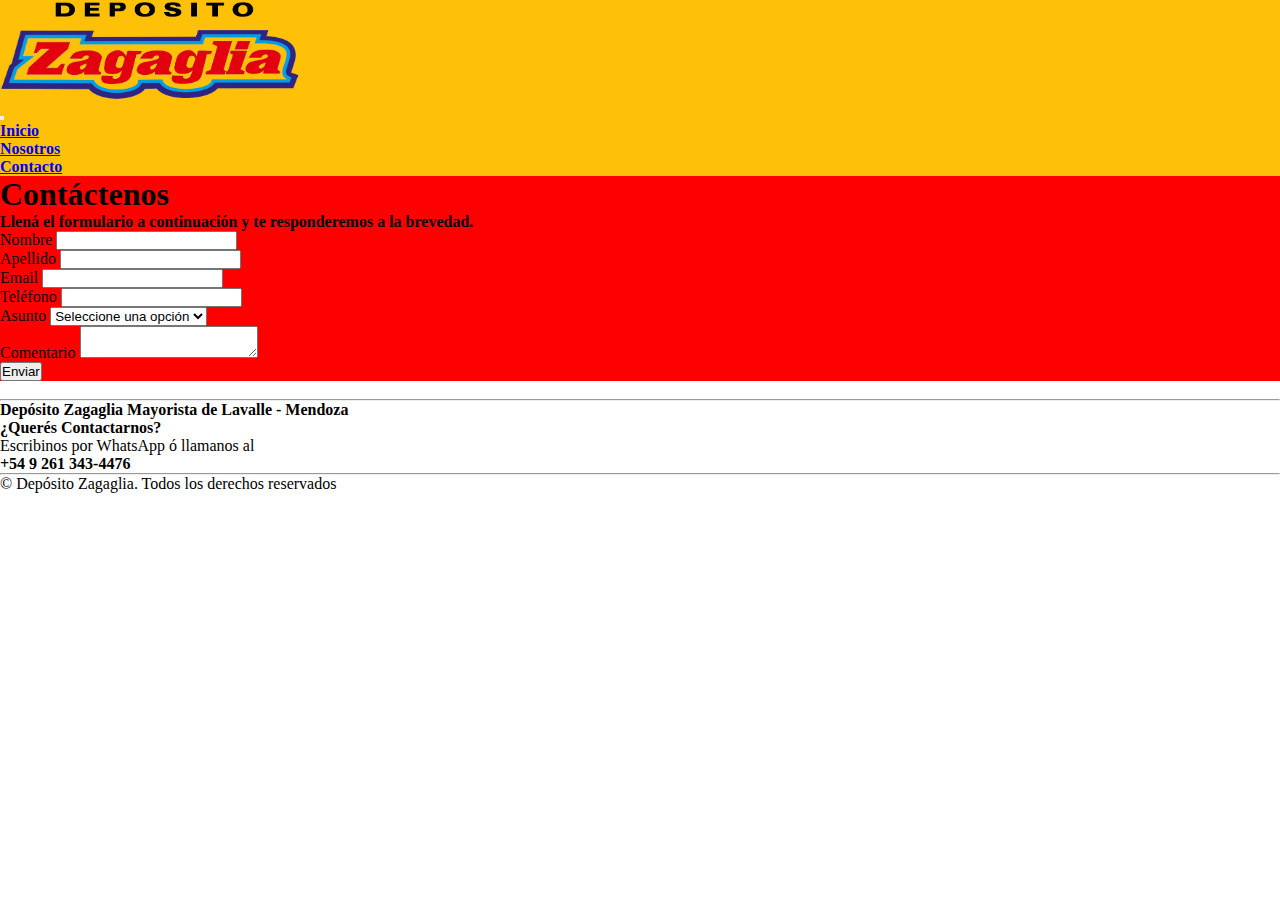
==== contacto.html @ 10fbcd2b "desarrollo de formulario" ====
<!DOCTYPE html>
<html lang="en">
<head>
  <meta charset="UTF-8">
  <meta name="viewport" content="width=device-width, initial-scale=1.0">
  <link rel="stylesheet" href="estilo.css">
  <title>Depósito Zagaglia</title>
  <link rel="shortcut icon" href="img/favicon.ico"> 
  <link href="https://cdn.jsdelivr.net/npm/bootstrap@5.2.3/dist/css/bootstrap.min.css" rel="stylesheet" integrity="sha384-rbsA2VBKQhggwzxH7pPCaAqO46MgnOM80zW1RWuH61DGLwZJEdK2Kadq2F9CUG65" crossorigin="anonymous">
</head>
<body>
  <div id="cabecera" class="container-fluid sticky-top pb-4 pt-4">
    <div class="row">
        <div class="col-6">
          <img class="logo" src="img/logoremo.png" alt="">
        </div>
        <div class="col-6 nav justify-content-center">
            <nav class="navbar navbar-expand-lg">
                <div class="container-fluid">
                  <button class="navbar-toggler" type="button" data-bs-toggle="collapse" data-bs-target="#navbarSupportedContent" aria-controls="navbarSupportedContent" aria-expanded="false" aria-label="Toggle navigation">
                    <span class="navbar-toggler-icon"></span>
                  </button>
                  <div class="collapse navbar-collapse" id="navbarSupportedContent">
                    <ul class="navbar-nav me-auto mb-2 mb-lg-0">
                      <li class="nav-item">
                        <a class="nav-link active" aria-current="page" href="index.html"><strong>Inicio</strong></a>
                      </li> 
                      <li class="nav-item">
                        <a class="nav-link active" aria-current="page" href="nosotros.html"><strong>Nosotros</strong></a>
                      </li>
                      <li class="nav-item">
                        <a class="nav-link active" aria-current="page" href="contacto.html"><strong>Contacto</strong></a>
                      </li>
                    </ul>                        
                  </div>
                </div>
            </nav>
        </div>
    </div>
  </div>
  <div class="container-fluid" id="bodyContacto">
    <div class="row">
      <div class="col-12 text-light text-center mt-5">
        <h1>Contáctenos</h1>
      </div>
      <div class="col-12 text-light text-center mb-5">
        <h4>Llená el formulario a continuación y te responderemos a la brevedad.</h4>
      </div>
    </div>
    <div class="row justify-content-center pb-5">
      <div class="col-10">
        <form action="" class="border border-secondary border-2 rounded">
          <div class="row justify-content-center">
            <div class="col-4 mt-5">
              <label for="nombreForm" class="form-label">Nombre</label>
              <input type="text" class="form-control" id="nombreForm" aria-describedby="emailHelp">
            </div>  
            <div class="col-4 mt-5">
              <label for="apellidoForm" class="form-label">Apellido</label>
              <input type="text" class="form-control" id="apellidoForm" aria-describedby="emailHelp">
            </div>
          </div>
          <div class="row justify-content-center">
            <div class="col-4 mt-3">
              <label for="emailForm" class="form-label">Email</label>
              <input type="email" class="form-control" id="emailForm" aria-describedby="emailHelp">
            </div>
            <div class="col-4 mt-3">
              <label for="telefonoForm" class="form-label">Teléfono</label>
              <input type="text" class="form-control" id="telefonoForm" aria-describedby="emailHelp">
            </div>
          </div>
          <div class="row justify-content-center">
            <div class="col-4 mt-3">
              <label for="asuntoForm" class="form-label">Asunto</label>
              <select id="asuntoForm" class="form-select" aria-label="Default select example">              
                <option selected>Seleccione una opción</option>
                <option value="1">Consulta</option>
                <option value="2">Reseñas</option>
                <option value="3">Trámites</option>
              </select>
            </div>
            <div class="col-4 mt-3">
              <label for="comentarioForm" class="form-label">Comentario</label>
              <textarea name="comentarioForm" required="" class="form-control"></textarea> 
            </div>
          </div>
          <div class="row justify-content-center">  
            <div class="col-3 mt-5 mb-5">
              <button type="submit" class="btn btn-warning">Enviar</button>
            </div>
          </div>
        </form>
      </div>
    </div>
  </div>
  <div class="container-fluid">
    <div class="row bg-secondary justify-content-center">
        <div class="col-10 text-light bg-secondary"><br><hr>
            <h4>Depósito Zagaglia Mayorista de Lavalle - Mendoza</h4>
            <p><strong>¿Querés Contactarnos?</strong></p>
            <p>Escribinos por WhatsApp ó llamanos al</p>
            <p><strong>+54 9 261 343-4476</strong></p><hr>
        </div>
    </div>
    <div class="row bg-secondary text-center">
      <p>© Depósito Zagaglia. Todos los derechos reservados</p>
    </div>
  </div>
  <script src="https://cdn.jsdelivr.net/npm/@popperjs/core@2.11.6/dist/umd/popper.min.js" integrity="sha384-oBqDVmMz9ATKxIep9tiCxS/Z9fNfEXiDAYTujMAeBAsjFuCZSmKbSSUnQlmh/jp3" crossorigin="anonymous"></script>
  <script src="https://cdn.jsdelivr.net/npm/bootstrap@5.2.3/dist/js/bootstrap.min.js" integrity="sha384-cuYeSxntonz0PPNlHhBs68uyIAVpIIOZZ5JqeqvYYIcEL727kskC66kF92t6Xl2V" crossorigin="anonymous"></script>
</body>
</html>
---- estilo.css ----
* {
    padding: 0px;
    margin: 0px;
}

#cabecera {
    background-color: #ffc107;
}

#carrusel, #card, #bodyContacto {
    background-color: red;
}

.logo {
    width: 300px;
    height: 100px;
}


.navbar ul li a:hover{
    text-decoration: underline;
    opacity: 75%;
}

#separador {
    background-color: red;
}

#fondo{
    background-image: url(img/fondo.png);
    background-size: cover;
    background-blend-mode: lighten;
}

#fondo h1{
    font-size: 72px;
    font-family:Cambria, Cochin, Georgia, Times, 'Times New Roman', serif;
    color: black;
}

#fondo h2{
    font-size: 40px;
    font-family:'Gill Sans', 'Gill Sans MT', Calibri, 'Trebuchet MS', sans-serif;
    color: black;
}

/*boton whatspp */
#whatsapp {
    position: fixed;
    height: 80px;
    width: 80px;
    bottom: 35px;
    right: 10%;
}

#whatsapp img {
    height: 100px;
    width: 100px;
}

#nosotrosBody {
    padding-top: 25px;
}
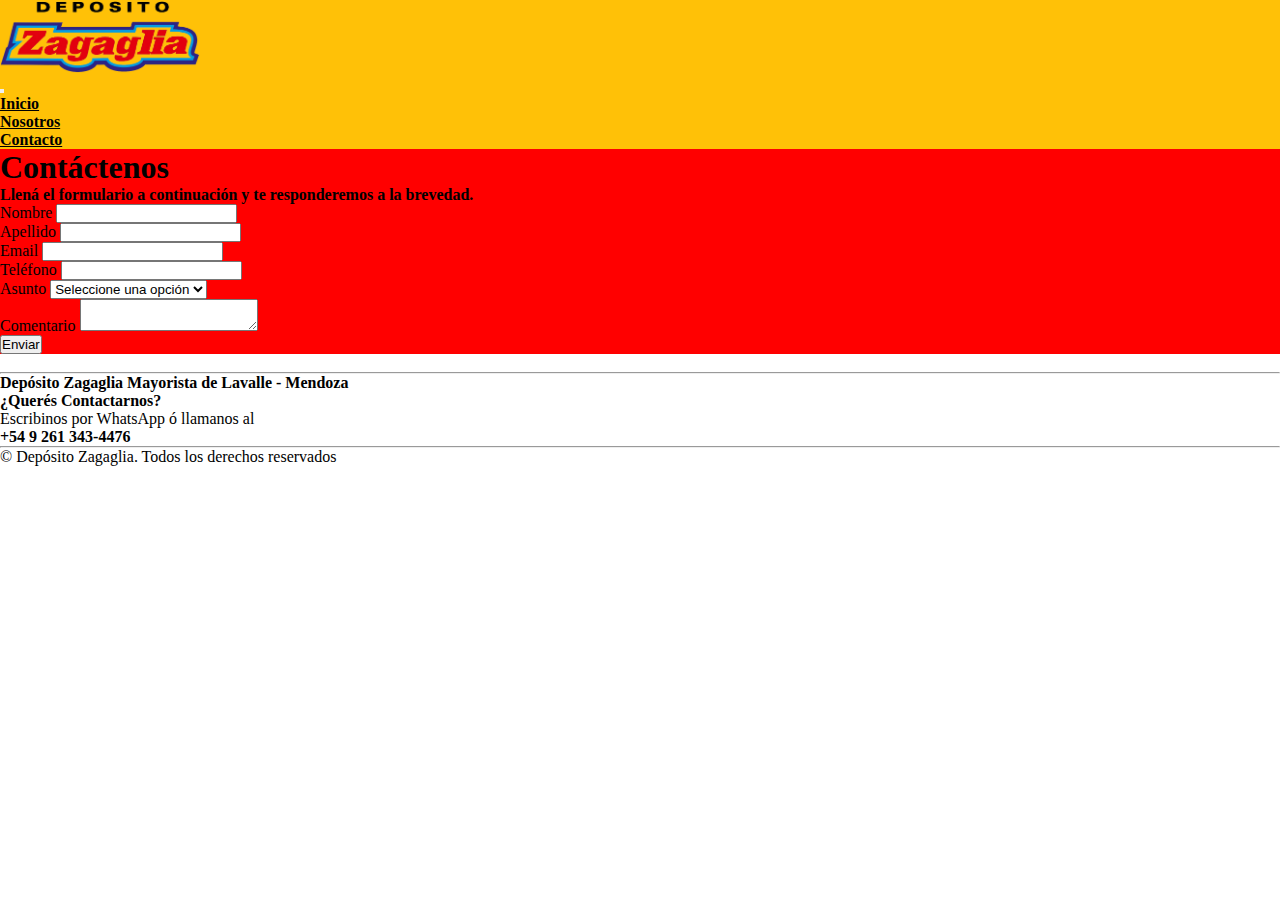
==== commit 0ded586a: "corrección de responsive" ====
--- a/contacto.html
+++ b/contacto.html
@@ -10,33 +10,31 @@
 </head>
 <body>
   <div id="cabecera" class="container-fluid sticky-top pb-4 pt-4">
-    <div class="row">
-        <div class="col-6">
-          <img class="logo" src="img/logoremo.png" alt="">
+    <nav class="navbar navbar-expand-sm">
+        <div class="container-fluid bg-warning"> 
+          <img class="logo" src="img/logoremo.png" alt="logo deposito zagaglia">
+          <div class="row">
+            <div class="col">  
+              <button class="navbar-toggler" type="button" data-bs-toggle="collapse" data-bs-target="#navbarSupportedContent" aria-controls="navbarSupportedContent" aria-expanded="false" aria-label="Toggle navigation">
+                  <span class="navbar-toggler-icon"></span>
+              </button>
+              <div class="collapse navbar-collapse" id="navbarSupportedContent">
+                  <ul class="navbar-nav me-auto mb-2 mb-lg-0">
+                  <li class="nav-item">
+                      <a class="nav-link" aria-current="page" href="index.html">Inicio</a>
+                  </li>
+                  <li class="nav-item">
+                      <a class="nav-link" href="nosotros.html">Nosotros</a>
+                  </li>
+                  <li class="nav-item">
+                      <a class="nav-link" href="contacto.html">Contacto</a>
+                  </li>
+                  </ul>
+              </div>
+            </div>  
+          </div>     
         </div>
-        <div class="col-6 nav justify-content-center">
-            <nav class="navbar navbar-expand-lg">
-                <div class="container-fluid">
-                  <button class="navbar-toggler" type="button" data-bs-toggle="collapse" data-bs-target="#navbarSupportedContent" aria-controls="navbarSupportedContent" aria-expanded="false" aria-label="Toggle navigation">
-                    <span class="navbar-toggler-icon"></span>
-                  </button>
-                  <div class="collapse navbar-collapse" id="navbarSupportedContent">
-                    <ul class="navbar-nav me-auto mb-2 mb-lg-0">
-                      <li class="nav-item">
-                        <a class="nav-link active" aria-current="page" href="index.html"><strong>Inicio</strong></a>
-                      </li> 
-                      <li class="nav-item">
-                        <a class="nav-link active" aria-current="page" href="nosotros.html"><strong>Nosotros</strong></a>
-                      </li>
-                      <li class="nav-item">
-                        <a class="nav-link active" aria-current="page" href="contacto.html"><strong>Contacto</strong></a>
-                      </li>
-                    </ul>                        
-                  </div>
-                </div>
-            </nav>
-        </div>
-    </div>
+    </nav>
   </div>
   <div class="container-fluid" id="bodyContacto">
     <div class="row">
@@ -48,30 +46,30 @@
       </div>
     </div>
     <div class="row justify-content-center pb-5">
-      <div class="col-10">
+      <div class="col-12">
         <form action="" class="border border-secondary border-2 rounded">
           <div class="row justify-content-center">
-            <div class="col-4 mt-5">
+            <div class="col-10 col-md-5 mt-3 text-light">
               <label for="nombreForm" class="form-label">Nombre</label>
               <input type="text" class="form-control" id="nombreForm" aria-describedby="emailHelp">
             </div>  
-            <div class="col-4 mt-5">
+            <div class="col-10 col-md-5 mt-3 text-light">
               <label for="apellidoForm" class="form-label">Apellido</label>
               <input type="text" class="form-control" id="apellidoForm" aria-describedby="emailHelp">
             </div>
           </div>
           <div class="row justify-content-center">
-            <div class="col-4 mt-3">
+            <div class="col-10 col-md-5 mt-3 text-light">
               <label for="emailForm" class="form-label">Email</label>
               <input type="email" class="form-control" id="emailForm" aria-describedby="emailHelp">
             </div>
-            <div class="col-4 mt-3">
+            <div class="col-10 col-md-5 mt-3 text-light">
               <label for="telefonoForm" class="form-label">Teléfono</label>
               <input type="text" class="form-control" id="telefonoForm" aria-describedby="emailHelp">
             </div>
           </div>
           <div class="row justify-content-center">
-            <div class="col-4 mt-3">
+            <div class="col-10 col-md-5 mt-3 text-light">
               <label for="asuntoForm" class="form-label">Asunto</label>
               <select id="asuntoForm" class="form-select" aria-label="Default select example">              
                 <option selected>Seleccione una opción</option>
@@ -80,13 +78,13 @@
                 <option value="3">Trámites</option>
               </select>
             </div>
-            <div class="col-4 mt-3">
+            <div class="col-10 col-md-5 mt-3 text-light">
               <label for="comentarioForm" class="form-label">Comentario</label>
               <textarea name="comentarioForm" required="" class="form-control"></textarea> 
             </div>
           </div>
           <div class="row justify-content-center">  
-            <div class="col-3 mt-5 mb-5">
+            <div class="col-3  mt-5 mb-5">
               <button type="submit" class="btn btn-warning">Enviar</button>
             </div>
           </div>
--- a/estilo.css
+++ b/estilo.css
@@ -7,19 +7,24 @@
     background-color: #ffc107;
 }
 
-#carrusel, #card, #bodyContacto {
+#carrusel, #card, #maps, #bodyContacto {
     background-color: red;
 }
 
 .logo {
-    width: 300px;
-    height: 100px;
+    width: 200px;
+}
+
+.navbar ul li a{
+    color: black;
+    font-weight: bold;
 }
 
 
 .navbar ul li a:hover{
     text-decoration: underline;
-    opacity: 75%;
+    text-transform: uppercase;
+    text-shadow: 50%    ;
 }
 
 #separador {
@@ -50,7 +55,7 @@
     height: 80px;
     width: 80px;
     bottom: 35px;
-    right: 10%;
+    right: 5%;
 }
 
 #whatsapp img {
@@ -62,3 +67,19 @@
     padding-top: 25px;
 }
 
+@media all and (max-width: 576px){
+
+    #whatsapp {
+        position: fixed;
+        height: 80px;
+        width: 80px;
+        bottom: 35px;
+        right: 3%;
+    }
+    
+    #whatsapp img {
+        height: 80px;
+        width: 80px;
+    }
+
+}
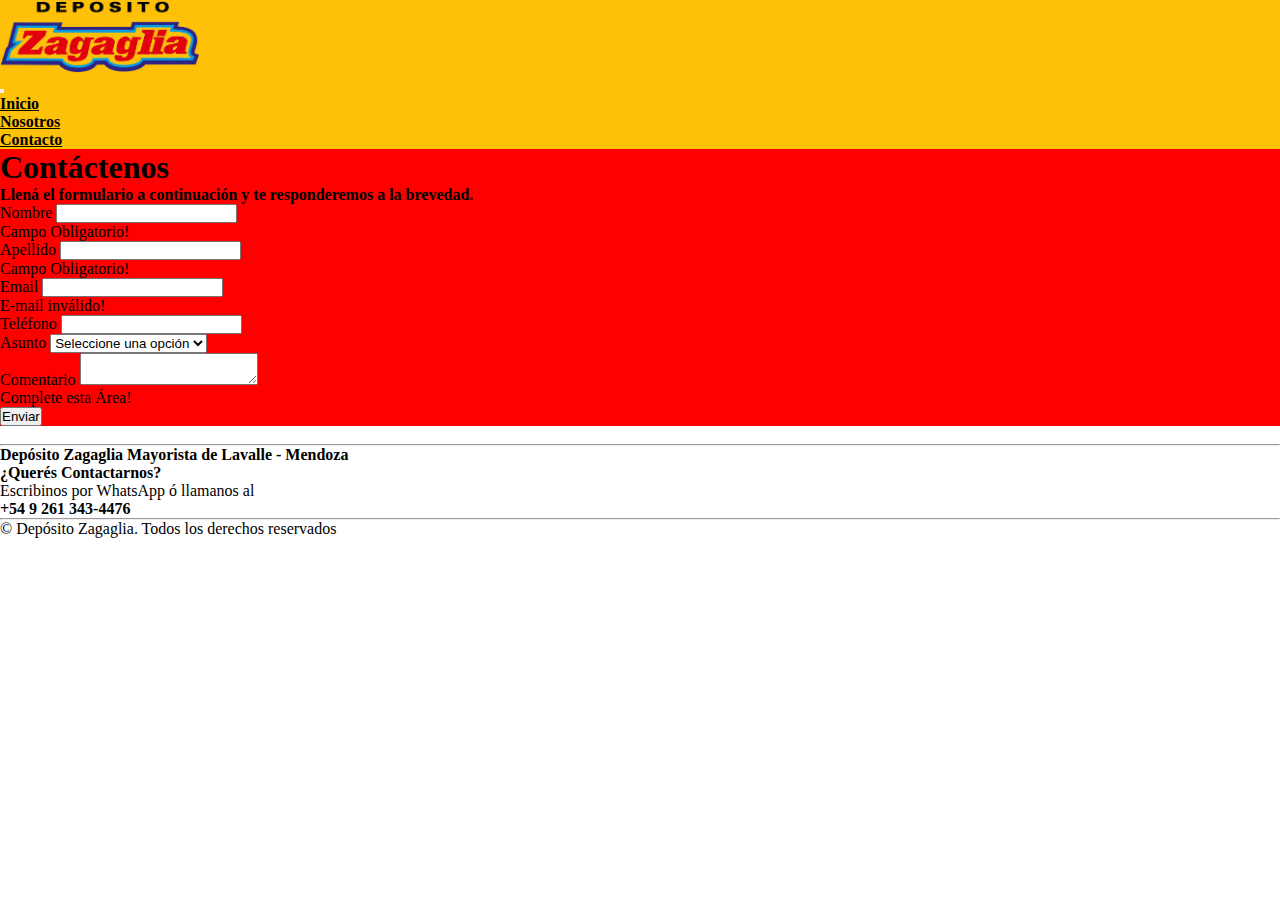
==== commit 760efdd4: "validacion de formularios y ultimos retoques css" ====
--- a/contacto.html
+++ b/contacto.html
@@ -12,7 +12,7 @@
   <div id="cabecera" class="container-fluid sticky-top pb-4 pt-4">
     <nav class="navbar navbar-expand-sm">
         <div class="container-fluid bg-warning"> 
-          <img class="logo" src="img/logoremo.png" alt="logo deposito zagaglia">
+          <a href="index.html"><img class="logo" src="img/logoremo.png" alt="logo deposito zagaglia"></a>
           <div class="row">
             <div class="col">  
               <button class="navbar-toggler" type="button" data-bs-toggle="collapse" data-bs-target="#navbarSupportedContent" aria-controls="navbarSupportedContent" aria-expanded="false" aria-label="Toggle navigation">
@@ -47,29 +47,38 @@
     </div>
     <div class="row justify-content-center pb-5">
       <div class="col-12">
-        <form action="" class="border border-secondary border-2 rounded">
+        <form action="" class="text-light border border-secondary border-2 rounded needs-validation" novalidate>
           <div class="row justify-content-center">
-            <div class="col-10 col-md-5 mt-3 text-light">
+            <div class="col-10 col-md-5 mt-3">
               <label for="nombreForm" class="form-label">Nombre</label>
-              <input type="text" class="form-control" id="nombreForm" aria-describedby="emailHelp">
+              <input type="text" class="form-control" id="nombreForm" aria-describedby="emailHelp" required>
+              <div class="invalid-feedback text-light">
+                Campo Obligatorio!
+              </div>
             </div>  
-            <div class="col-10 col-md-5 mt-3 text-light">
+            <div class="col-10 col-md-5 mt-3">
               <label for="apellidoForm" class="form-label">Apellido</label>
-              <input type="text" class="form-control" id="apellidoForm" aria-describedby="emailHelp">
+              <input type="text" class="form-control" id="apellidoForm" aria-describedby="emailHelp" required>
+              <div class="invalid-feedback text-light">
+                Campo Obligatorio!
+              </div>
             </div>
-          </div>
+          </div>       
           <div class="row justify-content-center">
-            <div class="col-10 col-md-5 mt-3 text-light">
+            <div class="col-10 col-md-5 mt-3">
               <label for="emailForm" class="form-label">Email</label>
-              <input type="email" class="form-control" id="emailForm" aria-describedby="emailHelp">
+              <input type="email" class="form-control" id="emailForm" aria-describedby="emailHelp" required>
+              <div class="invalid-feedback text-light">
+                E-mail inválido!
+              </div>
             </div>
-            <div class="col-10 col-md-5 mt-3 text-light">
+            <div class="col-10 col-md-5 mt-3">
               <label for="telefonoForm" class="form-label">Teléfono</label>
               <input type="text" class="form-control" id="telefonoForm" aria-describedby="emailHelp">
             </div>
           </div>
           <div class="row justify-content-center">
-            <div class="col-10 col-md-5 mt-3 text-light">
+            <div class="col-10 col-md-5 mt-3">
               <label for="asuntoForm" class="form-label">Asunto</label>
               <select id="asuntoForm" class="form-select" aria-label="Default select example">              
                 <option selected>Seleccione una opción</option>
@@ -78,9 +87,12 @@
                 <option value="3">Trámites</option>
               </select>
             </div>
-            <div class="col-10 col-md-5 mt-3 text-light">
+            <div class="col-10 col-md-5 mt-3">
               <label for="comentarioForm" class="form-label">Comentario</label>
-              <textarea name="comentarioForm" required="" class="form-control"></textarea> 
+              <textarea name="comentarioForm" required="" class="form-control"></textarea>
+              <div class="invalid-feedback text-light">
+                Complete esta Área!
+              </div> 
             </div>
           </div>
           <div class="row justify-content-center">  
@@ -91,7 +103,28 @@
         </form>
       </div>
     </div>
-  </div>
+  </div>  
+  <script>
+        // Example starter JavaScript for disabling form submissions if there are invalid fields
+    (() => {
+      'use strict'
+
+      // Fetch all the forms we want to apply custom Bootstrap validation styles to
+      const forms = document.querySelectorAll('.needs-validation')
+
+      // Loop over them and prevent submission
+      Array.from(forms).forEach(form => {
+        form.addEventListener('submit', event => {
+          if (!form.checkValidity()) {
+            event.preventDefault()
+            event.stopPropagation()
+          }
+
+          form.classList.add('was-validated')
+        }, false)
+      })
+    })()
+  </script>
   <div class="container-fluid">
     <div class="row bg-secondary justify-content-center">
         <div class="col-10 text-light bg-secondary"><br><hr>
--- a/estilo.css
+++ b/estilo.css
@@ -82,4 +82,8 @@
         width: 80px;
     }
 
+    .textnos {
+        text-align: justify;
+    }
+
 }
